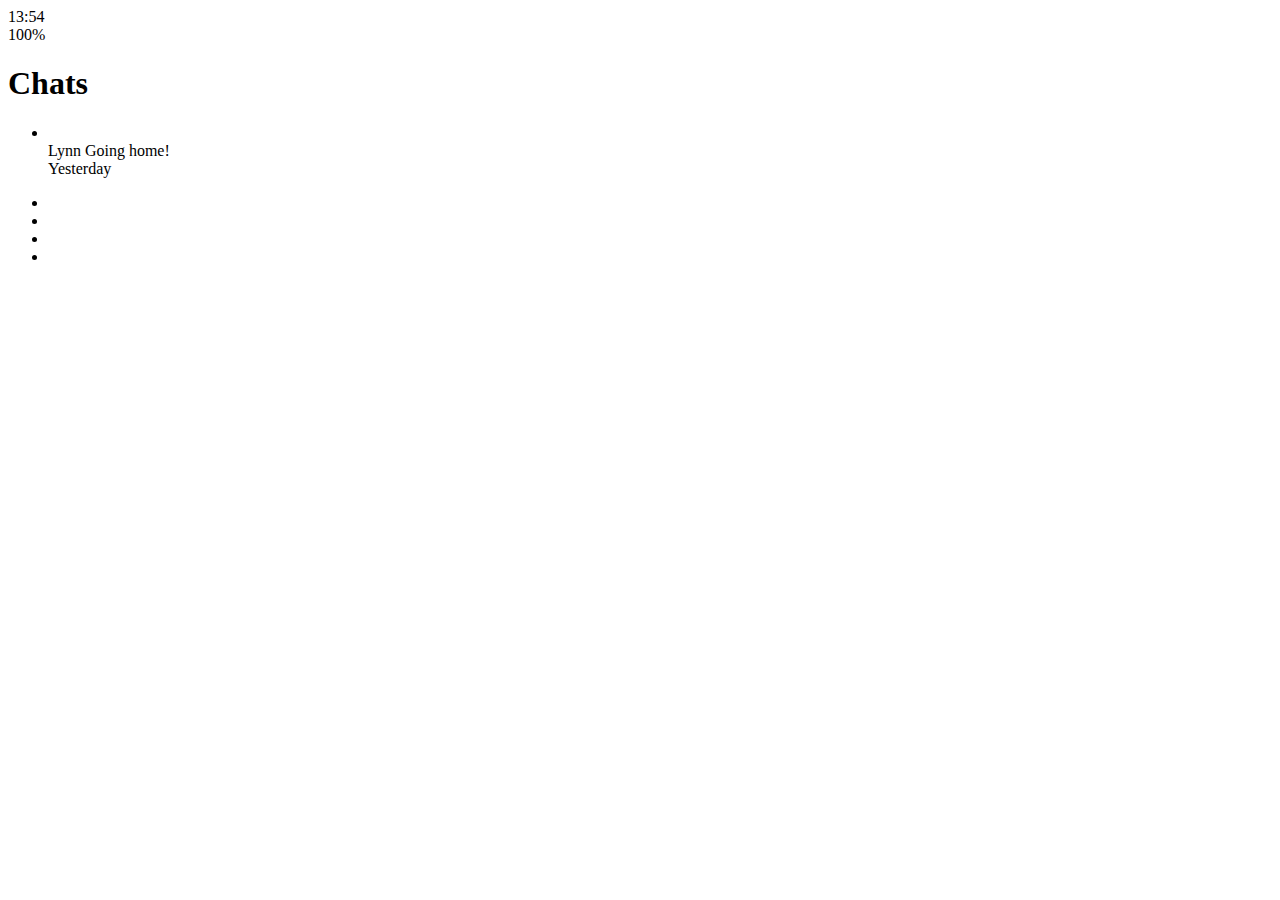
==== index.html @ 26d98b8f "chats html is done" ====
<!DOCTYPE html>
<html lang="en">
    <head>
        <meta charset="UTF-8" />
        <meta name="viewport" content="width=device-width, initial-scale=1.0" />
        <meta http-equiv="X-UA-Compatible" content="ie=edge" />
        <link
            rel="stylesheet"
            href="https://use.fontawesome.com/releases/v5.8.1/css/all.css"
            integrity="sha384-50oBUHEmvpQ+1lW4y57PTFmhCaXp0ML5d60M1M7uH2+nqUivzIebhndOJK28anvf"
            crossorigin="anonymous"
        />
        <title>Chat | Kakao Clone</title>
    </head>
    <body>
        <div class="status-bar">
            <div class="status-bar__column">
                <span class="status-bar__clock">13:54</span>
            </div>
            <div class="status-bar__column">
                <i class="fas fa-clock"></i>
                <i class="fas fa-volume-mute"></i>
                <i class="fas fa-wifi"></i>
                <span class="status-bar__battery-level">100%</span>
                <i class="fas fa-battery-full"></i>
            </div>
        </div>
        <header class="header">
            <div class="header__header-column">
                <h1 class="header__title">Chats</h1>
            </div>
            <div class="header__header-column">
                <span class="header__icon">
                    <i class="fas fa-search"></i>
                </span>
                <span class="header__icon">
                    <i class="far fa-comment"></i>
                </span>
                <span class="header__icon">
                    <i class="fas fa-cog"></i>
                </span>
            </div>
        </header>
        <main class="chats">
            <ul class="chats__list">
                <li class="chats__chat chat">
                    <div class="chat__column">
                        <img src="images/avatar.jpg" alt="" class="chat__avatar">
                        <div class="chat__content">
                            <span class="chat__username">
                                Lynn
                            </span>
                            <span class="chat__preview">Going home!</span>
                        </div>
                    </div>
                    <div class="chat__column">
                        <span class="chat__timestamp">Yesterday</span>
                    </div>
                </li>
            </ul>
        </main>
        <nav class="nav">
            <ul class="nav__list">
                <li class="nav__list-item">
                    <a href="friends.html" class="nav__list-link">
                        <i class="far fa-user"></i>
                    </a>
                </li>
                <li class="nav__list-item">
                    <a href="index.html" class="nav__list-link">
                        <i class="fas fa-comment"></i>
                    </a>
                </li>
                <li class="nav__list-item">
                    <a href="find.html" class="nav__list-link">
                        <i class="fas fa-search"></i>
                    </a>
                </li>
                <li class="nav__list-item">
                    <a href="more.html" class="nav__list-link">
                    <i class="fas fa-ellipsis-h"></i>
                </li>
            </ul>
        </nav>
    </body>
</html>
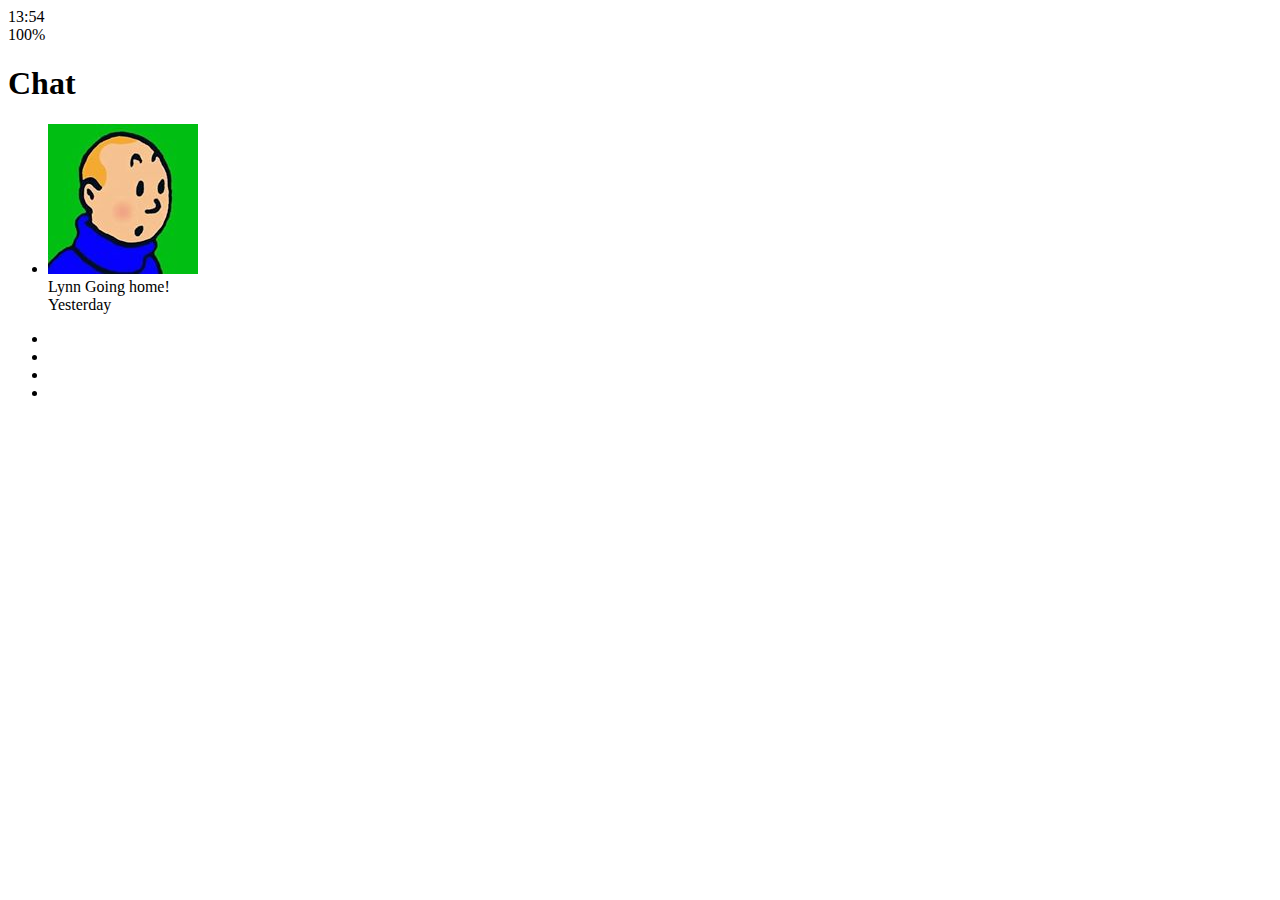
==== commit f1e4f8ca: "I've tried it. prettier" ====
--- a/index.html
+++ b/index.html
@@ -1,86 +1,90 @@
 <!DOCTYPE html>
 <html lang="en">
-    <head>
-        <meta charset="UTF-8" />
-        <meta name="viewport" content="width=device-width, initial-scale=1.0" />
-        <meta http-equiv="X-UA-Compatible" content="ie=edge" />
-        <link
-            rel="stylesheet"
-            href="https://use.fontawesome.com/releases/v5.8.1/css/all.css"
-            integrity="sha384-50oBUHEmvpQ+1lW4y57PTFmhCaXp0ML5d60M1M7uH2+nqUivzIebhndOJK28anvf"
-            crossorigin="anonymous"
-        />
-        <title>Chat | Kakao Clone</title>
-    </head>
-    <body>
-        <div class="status-bar">
-            <div class="status-bar__column">
-                <span class="status-bar__clock">13:54</span>
+  <head>
+    <meta charset="UTF-8" />
+    <meta name="viewport" content="width=device-width, initial-scale=1.0" />
+    <meta http-equiv="X-UA-Compatible" content="ie=edge" />
+    <link
+      rel="stylesheet"
+      href="https://use.fontawesome.com/releases/v5.8.1/css/all.css"
+      integrity="sha384-50oBUHEmvpQ+1lW4y57PTFmhCaXp0ML5d60M1M7uH2+nqUivzIebhndOJK28anvf"
+      crossorigin="anonymous"
+    />
+    <title>Chat | kakao-v2</title>
+  </head>
+  <body>
+    <div class="status-bar">
+      <div class="status-bar__column">
+        <span class="status-bar__clock">13:54</span>
+      </div>
+      <div class="status-bar__column">
+        <i class="fas fa-clock"></i>
+        <i class="fas fa-volumn-mute"></i>
+        <i class="fas fa-wifi"></i>
+        <span class="status-bar__battery-level">100%</span>
+        <i class="fas fa-battery-full"></i>
+      </div>
+    </div>
+    <header class="header">
+      <div class="header__header-column">
+        <h1 class="header__title">Chat</h1>
+      </div>
+      <div class="header__header-column">
+        <span class="header__icon">
+          <i class="fas fa-search"></i>
+        </span>
+        <span class="header__icon">
+          <i class="far fa-comment"></i>
+        </span>
+        <span class="header__icon">
+          <i class="fas fa-cog"></i>
+        </span>
+      </div>
+    </header>
+    <main class="chats">
+      <ul class="chats__list">
+        <li class="chats__chat chat">
+          <div class="chat__column">
+            <!-- 1. img and content selector are same class
+                2. content selector has two child -->
+            <img src="images/avatar.jpg" alt="" class="chat__avatar g-avatar" />
+            <div class="chat__content">
+              <span class="chat__username">
+                Lynn
+              </span>
+              <span class="chat__preview">Going home!</span>
             </div>
-            <div class="status-bar__column">
-                <i class="fas fa-clock"></i>
-                <i class="fas fa-volume-mute"></i>
-                <i class="fas fa-wifi"></i>
-                <span class="status-bar__battery-level">100%</span>
-                <i class="fas fa-battery-full"></i>
-            </div>
-        </div>
-        <header class="header">
-            <div class="header__header-column">
-                <h1 class="header__title">Chats</h1>
-            </div>
-            <div class="header__header-column">
-                <span class="header__icon">
-                    <i class="fas fa-search"></i>
-                </span>
-                <span class="header__icon">
-                    <i class="far fa-comment"></i>
-                </span>
-                <span class="header__icon">
-                    <i class="fas fa-cog"></i>
-                </span>
-            </div>
-        </header>
-        <main class="chats">
-            <ul class="chats__list">
-                <li class="chats__chat chat">
-                    <div class="chat__column">
-                        <img src="images/avatar.jpg" alt="" class="chat__avatar">
-                        <div class="chat__content">
-                            <span class="chat__username">
-                                Lynn
-                            </span>
-                            <span class="chat__preview">Going home!</span>
-                        </div>
-                    </div>
-                    <div class="chat__column">
-                        <span class="chat__timestamp">Yesterday</span>
-                    </div>
-                </li>
-            </ul>
-        </main>
-        <nav class="nav">
-            <ul class="nav__list">
-                <li class="nav__list-item">
-                    <a href="friends.html" class="nav__list-link">
-                        <i class="far fa-user"></i>
-                    </a>
-                </li>
-                <li class="nav__list-item">
-                    <a href="index.html" class="nav__list-link">
-                        <i class="fas fa-comment"></i>
-                    </a>
-                </li>
-                <li class="nav__list-item">
-                    <a href="find.html" class="nav__list-link">
-                        <i class="fas fa-search"></i>
-                    </a>
-                </li>
-                <li class="nav__list-item">
-                    <a href="more.html" class="nav__list-link">
-                    <i class="fas fa-ellipsis-h"></i>
-                </li>
-            </ul>
-        </nav>
-    </body>
+          </div>
+          <!-- second did timestamp under li tag -->
+          <div class="chat__column">
+            <span class="chat__timestamp">Yesterday</span>
+          </div>
+        </li>
+      </ul>
+    </main>
+    <nav class="nav">
+      <ul class="nav__list">
+        <li class="nav__list-item">
+          <a href="index.html" class="nav__list-link">
+            <i class="fas fa-user"></i>
+          </a>
+        </li>
+        <li class="nav__list-item">
+          <a href="friends.html" class="nav__list-link">
+            <i class="far fa-comment"></i>
+          </a>
+        </li>
+        <li class="nav__list-item">
+          <a href="find.html" class="nav__list-link">
+            <i class="fas fa-search"></i>
+          </a>
+        </li>
+        <li class="nav__list-item">
+          <a href="more.html" class="nav__list-link">
+            <i class="fas fa-ellipsis-h"></i>
+          </a>
+        </li>
+      </ul>
+    </nav>
+  </body>
 </html>
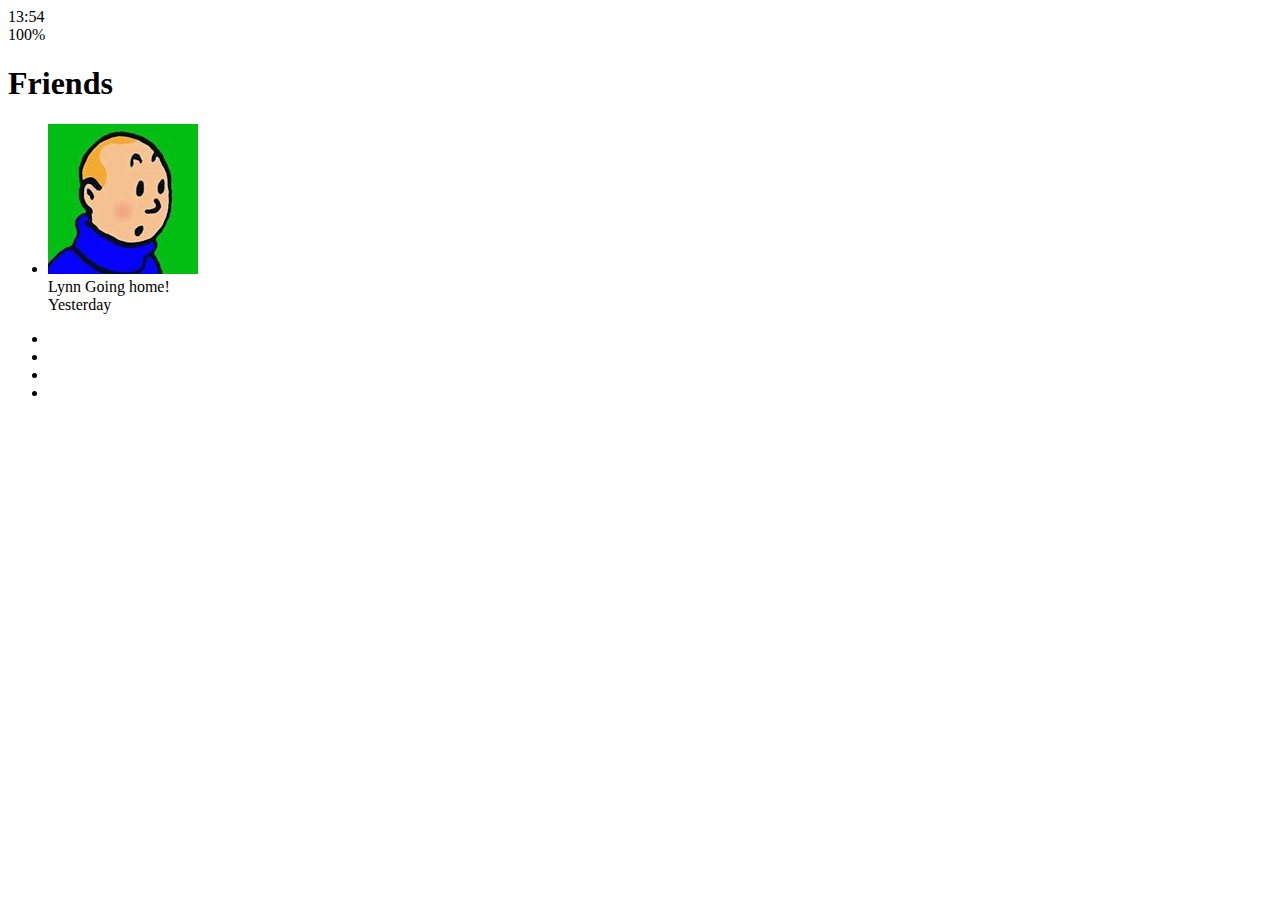
==== commit a3d810b7: "chats is done" ====
--- a/index.html
+++ b/index.html
@@ -10,7 +10,7 @@
       integrity="sha384-50oBUHEmvpQ+1lW4y57PTFmhCaXp0ML5d60M1M7uH2+nqUivzIebhndOJK28anvf"
       crossorigin="anonymous"
     />
-    <title>Chat | kakao-v2</title>
+    <title>Frineds | kakao-v2</title>
   </head>
   <body>
     <div class="status-bar">
@@ -27,15 +27,13 @@
     </div>
     <header class="header">
       <div class="header__header-column">
-        <h1 class="header__title">Chat</h1>
+        <h1 class="header__title">Friends</h1>
       </div>
       <div class="header__header-column">
         <span class="header__icon">
           <i class="fas fa-search"></i>
         </span>
-        <span class="header__icon">
-          <i class="far fa-comment"></i>
-        </span>
+
         <span class="header__icon">
           <i class="fas fa-cog"></i>
         </span>
@@ -45,8 +43,6 @@
       <ul class="chats__list">
         <li class="chats__chat chat">
           <div class="chat__column">
-            <!-- 1. img and content selector are same class
-                2. content selector has two child -->
             <img src="images/avatar.jpg" alt="" class="chat__avatar g-avatar" />
             <div class="chat__content">
               <span class="chat__username">
@@ -55,7 +51,6 @@
               <span class="chat__preview">Going home!</span>
             </div>
           </div>
-          <!-- second did timestamp under li tag -->
           <div class="chat__column">
             <span class="chat__timestamp">Yesterday</span>
           </div>
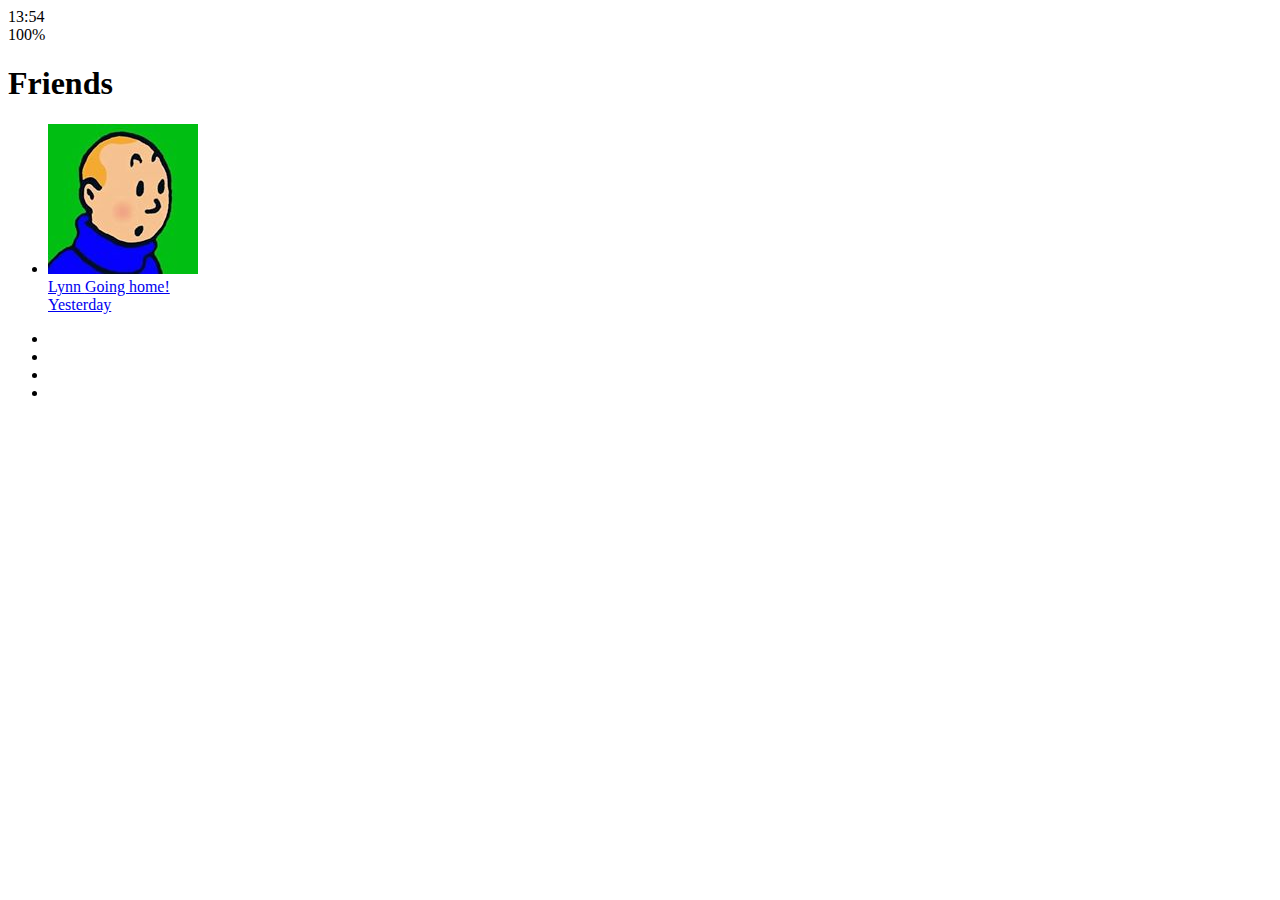
==== commit 4a29b9c4: "html is done" ====
--- a/index.html
+++ b/index.html
@@ -42,18 +42,24 @@
     <main class="chats">
       <ul class="chats__list">
         <li class="chats__chat chat">
-          <div class="chat__column">
-            <img src="images/avatar.jpg" alt="" class="chat__avatar g-avatar" />
-            <div class="chat__content">
-              <span class="chat__username">
-                Lynn
-              </span>
-              <span class="chat__preview">Going home!</span>
+          <a href="chat.html">
+            <div class="chat__column">
+              <img
+                src="images/avatar.jpg"
+                alt=""
+                class="chat__avatar g-avatar"
+              />
+              <div class="chat__content">
+                <span class="chat__username">
+                  Lynn
+                </span>
+                <span class="chat__preview">Going home!</span>
+              </div>
             </div>
-          </div>
-          <div class="chat__column">
-            <span class="chat__timestamp">Yesterday</span>
-          </div>
+            <div class="chat__column">
+              <span class="chat__timestamp">Yesterday</span>
+            </div>
+          </a>
         </li>
       </ul>
     </main>
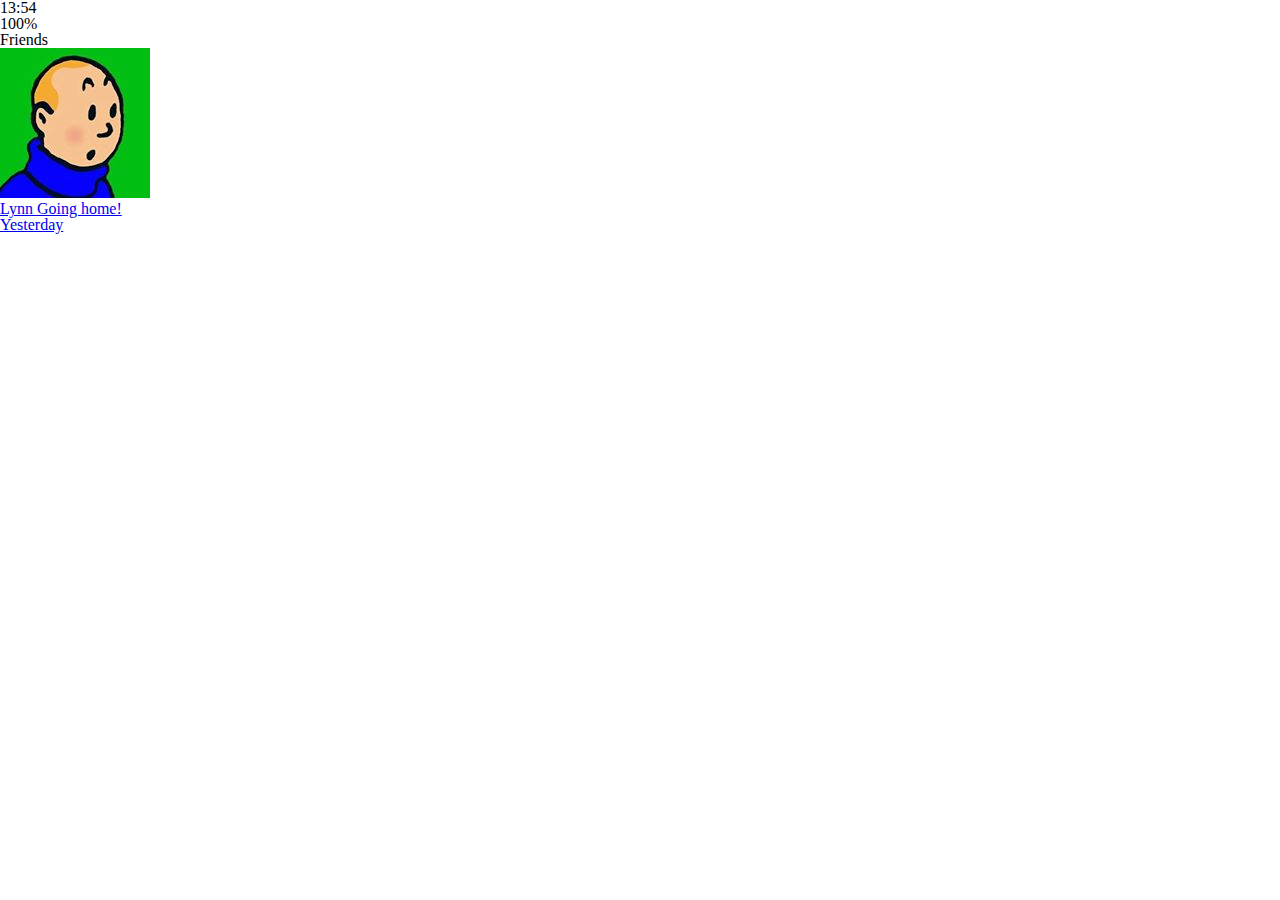
==== commit 324fd890: "css is to be start" ====
--- a/index.html
+++ b/index.html
@@ -4,6 +4,7 @@
     <meta charset="UTF-8" />
     <meta name="viewport" content="width=device-width, initial-scale=1.0" />
     <meta http-equiv="X-UA-Compatible" content="ie=edge" />
+    <link rel="stylesheet" href="css/style.css" />
     <link
       rel="stylesheet"
       href="https://use.fontawesome.com/releases/v5.8.1/css/all.css"
@@ -33,7 +34,9 @@
         <span class="header__icon">
           <i class="fas fa-search"></i>
         </span>
-
+        <span class="header__icon">
+          <i class="far fa-comment"></i>
+        </span>
         <span class="header__icon">
           <i class="fas fa-cog"></i>
         </span>
--- a/css/style.css
+++ b/css/style.css
@@ -0,0 +1 @@
+@import "reset.css";
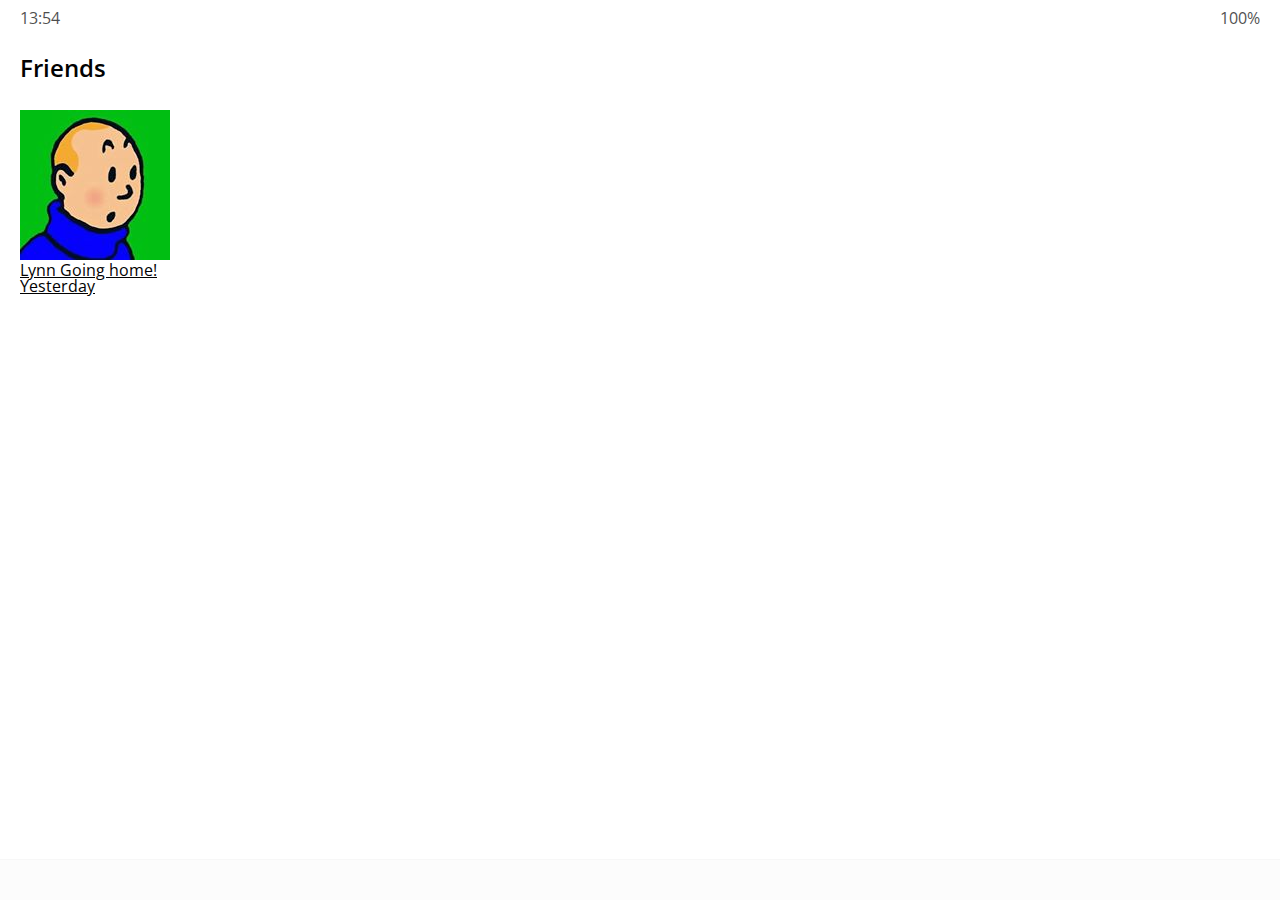
==== commit db9b9f23: "nav-bar is done" ====
--- a/index.html
+++ b/index.html
@@ -34,9 +34,7 @@
         <span class="header__icon">
           <i class="fas fa-search"></i>
         </span>
-        <span class="header__icon">
-          <i class="far fa-comment"></i>
-        </span>
+
         <span class="header__icon">
           <i class="fas fa-cog"></i>
         </span>
--- a/css/style.css
+++ b/css/style.css
@@ -1 +1,20 @@
+@import url("https://fonts.googleapis.com/css?family=Open+Sans:400,600");
 @import "reset.css";
+@import "status-bar.css";
+@import "header.css";
+@import "nav-bar.css";
+
+body {
+  background-color: white;
+  padding: 10px 20px;
+  color: #020202;
+  font-family: "Open Sans", sans-serif;
+}
+
+a {
+  color: inherit;
+}
+
+* {
+  box-sizing: border-box;
+}
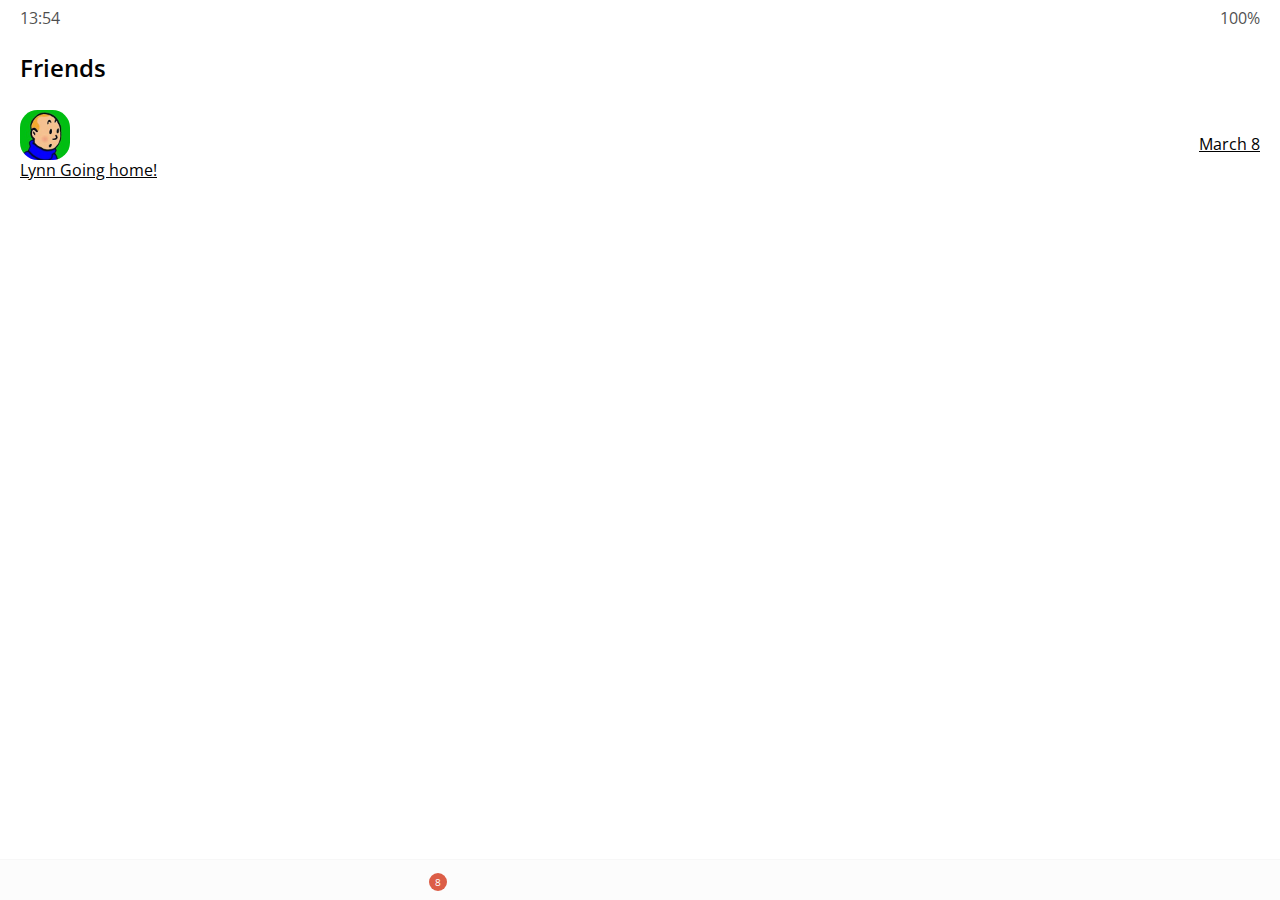
==== commit d000d07b: "done" ====
--- a/index.html
+++ b/index.html
@@ -44,21 +44,27 @@
       <ul class="chats__list">
         <li class="chats__chat chat">
           <a href="chat.html">
-            <div class="chat__column">
-              <img
-                src="images/avatar.jpg"
-                alt=""
-                class="chat__avatar g-avatar"
-              />
-              <div class="chat__content">
-                <span class="chat__username">
-                  Lynn
+            <div class="chats__chat friend friend--lg">
+              <div class="friend__column">
+                <img
+                  src="images/avatar.jpg"
+                  alt=""
+                  class="g-avatar friend__avatar"
+                />
+                <div class="friend__content">
+                  <span class="friend__name">
+                    Lynn
+                  </span>
+                  <span class="friend__bottom-text">
+                    Going home!
+                  </span>
+                </div>
+              </div>
+              <div class="friend__column">
+                <span class="chat__timestamp">
+                  March 8
                 </span>
-                <span class="chat__preview">Going home!</span>
               </div>
-            </div>
-            <div class="chat__column">
-              <span class="chat__timestamp">Yesterday</span>
             </div>
           </a>
         </li>
@@ -73,6 +79,7 @@
         </li>
         <li class="nav__list-item">
           <a href="friends.html" class="nav__list-link">
+            <div class="nav__badge">8</div>
             <i class="far fa-comment"></i>
           </a>
         </li>
--- a/css/style.css
+++ b/css/style.css
@@ -3,6 +3,7 @@
 @import "status-bar.css";
 @import "header.css";
 @import "nav-bar.css";
+@import "friends.css";
 
 body {
   background-color: white;
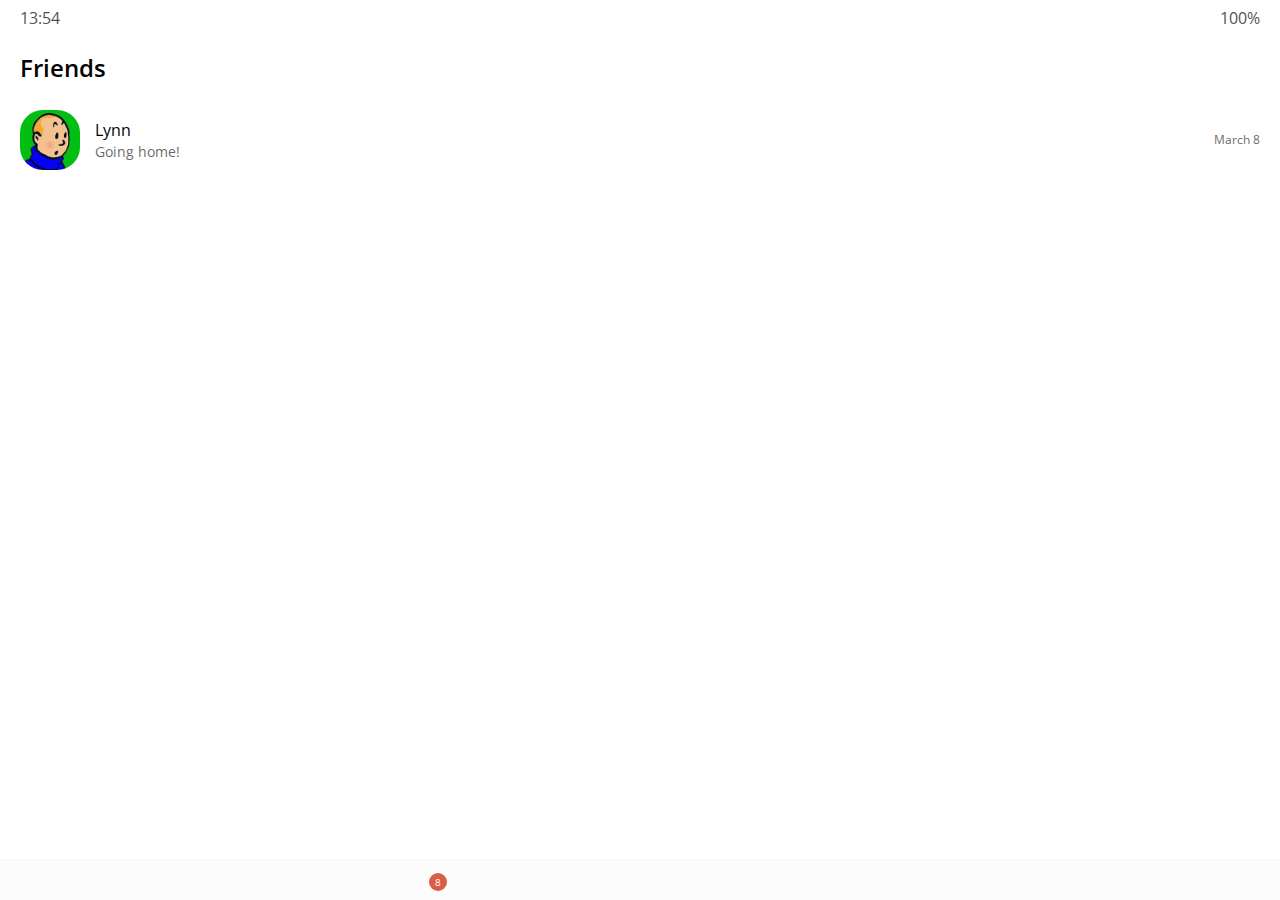
==== commit b23df67b: "done" ====
--- a/index.html
+++ b/index.html
@@ -49,7 +49,7 @@
                 <img
                   src="images/avatar.jpg"
                   alt=""
-                  class="g-avatar friend__avatar"
+                  class="m-avatar friend__avatar"
                 />
                 <div class="friend__content">
                   <span class="friend__name">
--- a/css/style.css
+++ b/css/style.css
@@ -14,6 +14,7 @@
 
 a {
   color: inherit;
+  text-decoration: none;
 }
 
 * {
